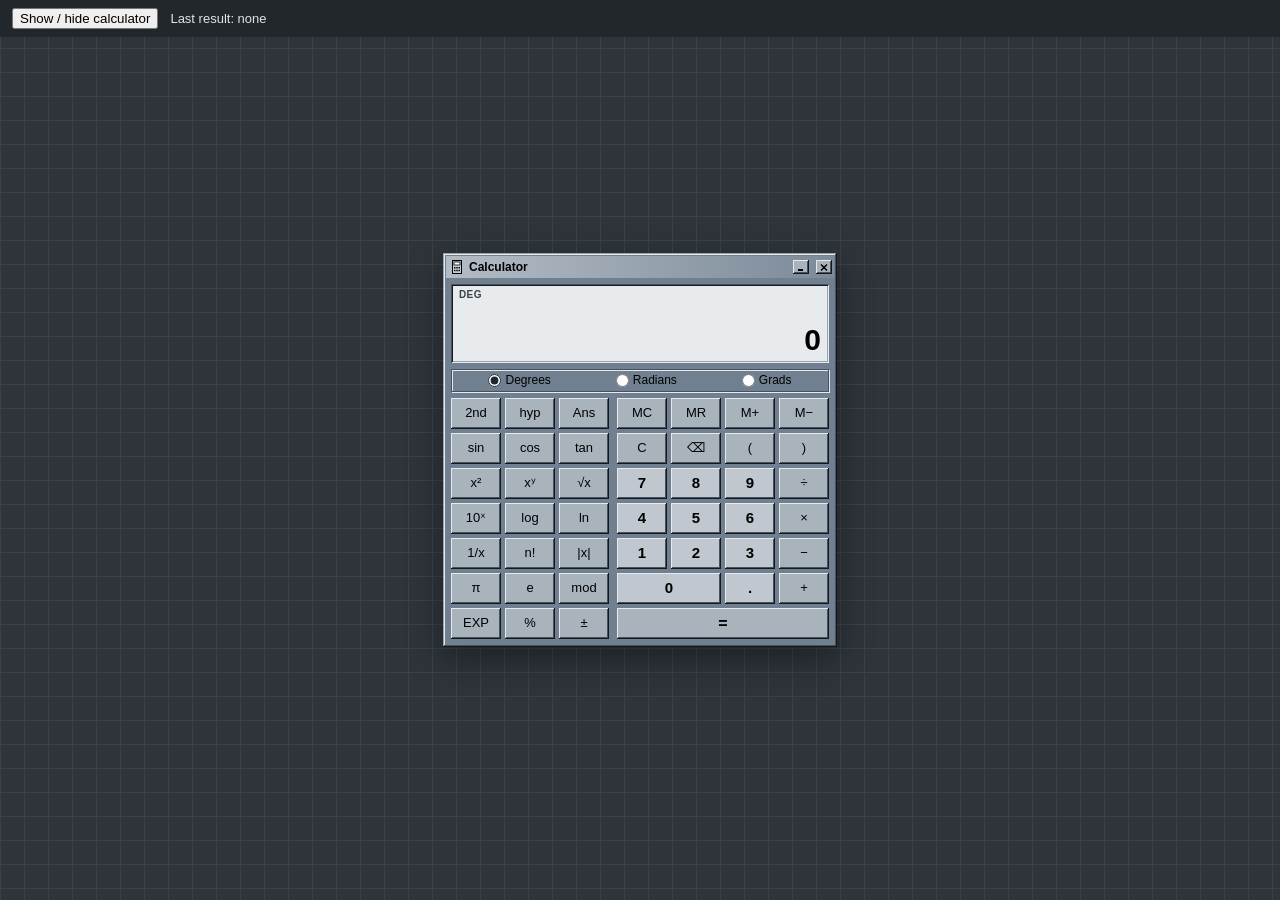
==== Calculator/Calculator.html @ 37ae4521 "Add files via upload" ====
<!doctype html>
<html lang="en">
<head>
  <meta charset="utf-8">
  <meta name="viewport" content="width=device-width, initial-scale=1">
  <title>Calculator</title>
  <link rel="stylesheet" href="Calculator.css">
  <style>
    /* Demo page only: a stand-in for the host app's canvas. */
    body {
      margin: 0;
      min-height: 100vh;
      background-color: #2e343a;
      background-image:
        linear-gradient(#3a4148 1px, transparent 1px),
        linear-gradient(90deg, #3a4148 1px, transparent 1px);
      background-size: 24px 24px;
      font: 13px "Segoe UI", Tahoma, sans-serif;
      color: #dfe4e9;
    }
    .demo-bar {
      display: flex;
      align-items: center;
      gap: 12px;
      padding: 8px 12px;
      background: #22272c;
    }
  </style>
</head>
<body>
  <div class="demo-bar">
    <button id="toggle" type="button">Show / hide calculator</button>
    <span id="last">Last result: none</span>
  </div>

  <script src="Calculator.js"></script>
  <script>
    const calc = Calculator.create({
      angleMode: 'deg',
      onResult: (value, text) => { document.getElementById('last').textContent = 'Last result: ' + text; },
    });
    calc.focus();
    document.getElementById('toggle').addEventListener('click', () => calc.toggle());
  </script>
</body>
</html>
---- Calculator/Calculator.css ----
/*
 * Calculator.css — styles for Calculator.js.
 * Everything is scoped under .calc-window; retint it with the custom properties below.
 */

.calc-window {
  --calc-face: #708090;          /* slate gray */
  --calc-key: #a9b3bc;
  --calc-key-digit: #c0c7ce;
  --calc-key-on: #d3d9de;
  --calc-screen: #e8ebee;
  --calc-hilite: #e6eaed;
  --calc-light: #97a3ae;
  --calc-shadow: #48525c;
  --calc-dark: #15191d;
  --calc-ink: #000;
  --calc-ink-soft: #39424b;

  --calc-raised:
    inset -1px -1px var(--calc-dark), inset 1px 1px var(--calc-hilite),
    inset -2px -2px var(--calc-shadow);
  --calc-pressed:
    inset 1px 1px var(--calc-dark), inset -1px -1px var(--calc-hilite),
    inset 2px 2px var(--calc-shadow);
  --calc-sunken:
    inset 1px 1px var(--calc-shadow), inset -1px -1px var(--calc-hilite),
    inset 2px 2px var(--calc-dark), inset -2px -2px var(--calc-light);

  position: fixed;
  z-index: 1000;
  padding: 3px;
  background: var(--calc-face);
  color: var(--calc-ink);
  font: 12px/1.25 "Segoe UI", Tahoma, Geneva, Verdana, sans-serif;
  box-shadow:
    inset -1px -1px var(--calc-dark), inset 1px 1px var(--calc-light),
    inset -2px -2px var(--calc-shadow), inset 2px 2px var(--calc-hilite),
    0 12px 32px rgba(0, 0, 0, 0.35);
  user-select: none;
  -webkit-user-select: none;
  outline: none;
}

.calc-window[hidden] {
  display: none;
}

.calc-window,
.calc-window *,
.calc-window *::before,
.calc-window *::after {
  box-sizing: border-box;
}

/* Title bar ------------------------------------------------------------------ */

.calc-titlebar {
  display: flex;
  align-items: center;
  gap: 5px;
  height: 22px;
  padding: 0 2px 0 4px;
  background: linear-gradient(90deg, #b3bcc5, #7c8b99);
  font-weight: 700;
  cursor: default;
  touch-action: none;
}

.calc-window:not(:focus-within) .calc-titlebar {
  background: #8995a1;   /* inactive window */
}

.calc-icon {
  flex: none;
  width: 14px;
  height: 14px;
}

.calc-title {
  flex: 1;
  min-width: 0;
  overflow: hidden;
  white-space: nowrap;
  text-overflow: ellipsis;
}

.calc-caption-btn {
  display: grid;
  place-items: center;
  flex: none;
  width: 16px;
  height: 14px;
  margin: 0;
  padding: 0;
  border: 0;
  border-radius: 0;
  background: var(--calc-key);
  color: var(--calc-ink);
  box-shadow: var(--calc-raised);
}

.calc-caption-btn + .calc-caption-btn {
  margin-left: 2px;
}

.calc-caption-btn:active {
  box-shadow: var(--calc-pressed);
}

.calc-caption-btn svg {
  width: 8px;
  height: 7px;
  fill: none;
  stroke: currentColor;
}

/* Body ---------------------------------------------------------------------- */

.calc-body {
  padding: 6px 5px 5px;
}

.calc-window.is-minimized .calc-body {
  display: none;
}

.calc-display {
  padding: 4px 8px 4px;
  background: var(--calc-screen);
  box-shadow: var(--calc-sunken);
  text-align: right;
  font-variant-numeric: tabular-nums;
  cursor: text;
}

.calc-status {
  display: flex;
  gap: 8px;
  height: 13px;
  font-size: 10px;
  font-weight: 700;
  letter-spacing: 0.04em;
  line-height: 13px;
  color: var(--calc-ink-soft);
}

.calc-mem {
  margin-left: auto;
}

.calc-expr,
.calc-result {
  white-space: nowrap;
  user-select: text;
  -webkit-user-select: text;
}

.calc-expr {
  height: 20px;
  font-size: 14px;
  line-height: 20px;
  overflow-x: auto;
  overflow-y: hidden;
  scrollbar-width: none;
}

.calc-expr::-webkit-scrollbar {
  display: none;
}

.calc-result {
  height: 38px;
  font-size: 30px;
  font-weight: 600;
  line-height: 38px;
  overflow: hidden;
}

.calc-result.is-preview {
  font-weight: 400;
  color: var(--calc-ink-soft);
}

/* Angle unit group box ------------------------------------------------------ */

.calc-angles {
  display: flex;
  justify-content: space-around;
  margin: 6px 0;
  padding: 3px 4px;
  border: 1px solid var(--calc-shadow);
  box-shadow: inset 1px 1px var(--calc-hilite), 1px 1px var(--calc-hilite);
}

.calc-angles label {
  display: flex;
  align-items: center;
  gap: 4px;
  cursor: default;
}

.calc-angles input {
  margin: 0;
  accent-color: #1f262d;
}

/* Keys ---------------------------------------------------------------------- */

.calc-keys {
  display: flex;
  gap: 8px;
}

.calc-keypad {
  display: grid;
  grid-auto-rows: 31px;
  gap: 4px;
}

.calc-keypad-sci {
  grid-template-columns: repeat(3, 50px);
}

.calc-keypad-std {
  grid-template-columns: repeat(4, 50px);
}

.calc-key {
  margin: 0;
  padding: 0;
  border: 0;
  border-radius: 0;
  background: var(--calc-key);
  color: var(--calc-ink);
  font: inherit;
  font-size: 13px;
  white-space: nowrap;
  box-shadow: var(--calc-raised);
  cursor: default;
}

.calc-key-digit {
  background: var(--calc-key-digit);
  font-size: 15px;
  font-weight: 600;
}

.calc-key-eq {
  font-size: 16px;
  font-weight: 600;
}

.calc-key:active,
.calc-key.is-down {
  padding: 2px 0 0 2px;
  box-shadow: var(--calc-pressed);
}

.calc-key[aria-pressed="true"] {
  padding: 2px 0 0 2px;
  background: var(--calc-key-on);
  box-shadow: var(--calc-pressed);
  font-weight: 700;
}

.calc-key:focus {
  outline: none;
}
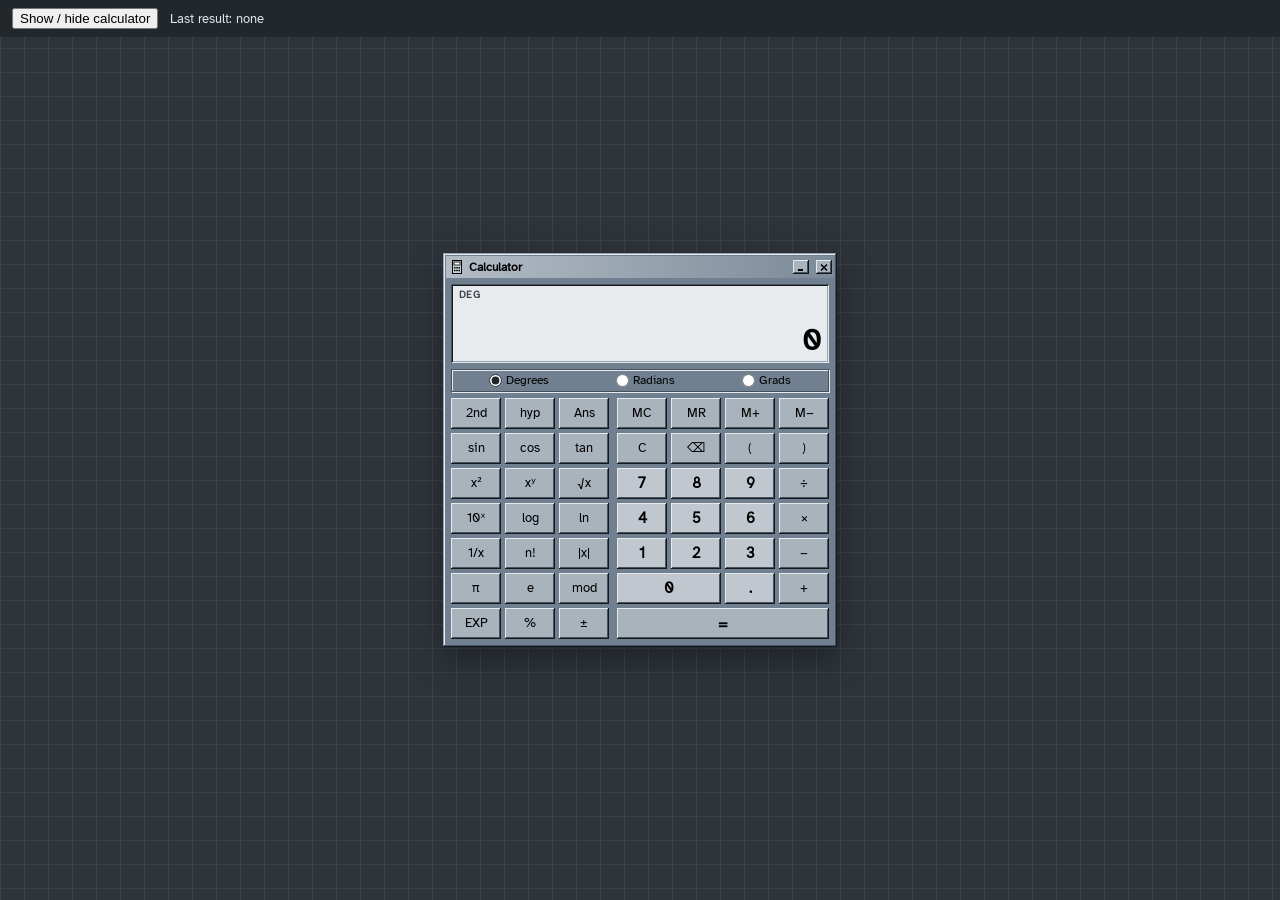
==== commit 5c398c0d: "Add files via upload" ====
--- a/Calculator/Calculator.html
+++ b/Calculator/Calculator.html
@@ -15,7 +15,7 @@
         linear-gradient(#3a4148 1px, transparent 1px),
         linear-gradient(90deg, #3a4148 1px, transparent 1px);
       background-size: 24px 24px;
-      font: 13px "Segoe UI", Tahoma, sans-serif;
+      font: 13px "Atkinson Hyperlegible", sans-serif;
       color: #dfe4e9;
     }
     .demo-bar {
--- a/Calculator/Calculator.css
+++ b/Calculator/Calculator.css
@@ -1,3 +1,11 @@
+@font-face {
+  font-family: "Atkinson Hyperlegible";
+  src: url("../assets/AtkinsonHyperlegible-Regular.ttf") format("truetype");
+  font-style: normal;
+  font-weight: 400;
+  font-display: swap;
+}
+
 /*
  * Calculator.css — styles for Calculator.js.
  * Everything is scoped under .calc-window; retint it with the custom properties below.
@@ -31,7 +39,7 @@
   padding: 3px;
   background: var(--calc-face);
   color: var(--calc-ink);
-  font: 12px/1.25 "Segoe UI", Tahoma, Geneva, Verdana, sans-serif;
+  font: 12px/1.25 "Atkinson Hyperlegible", sans-serif;
   box-shadow:
     inset -1px -1px var(--calc-dark), inset 1px 1px var(--calc-light),
     inset -2px -2px var(--calc-shadow), inset 2px 2px var(--calc-hilite),
